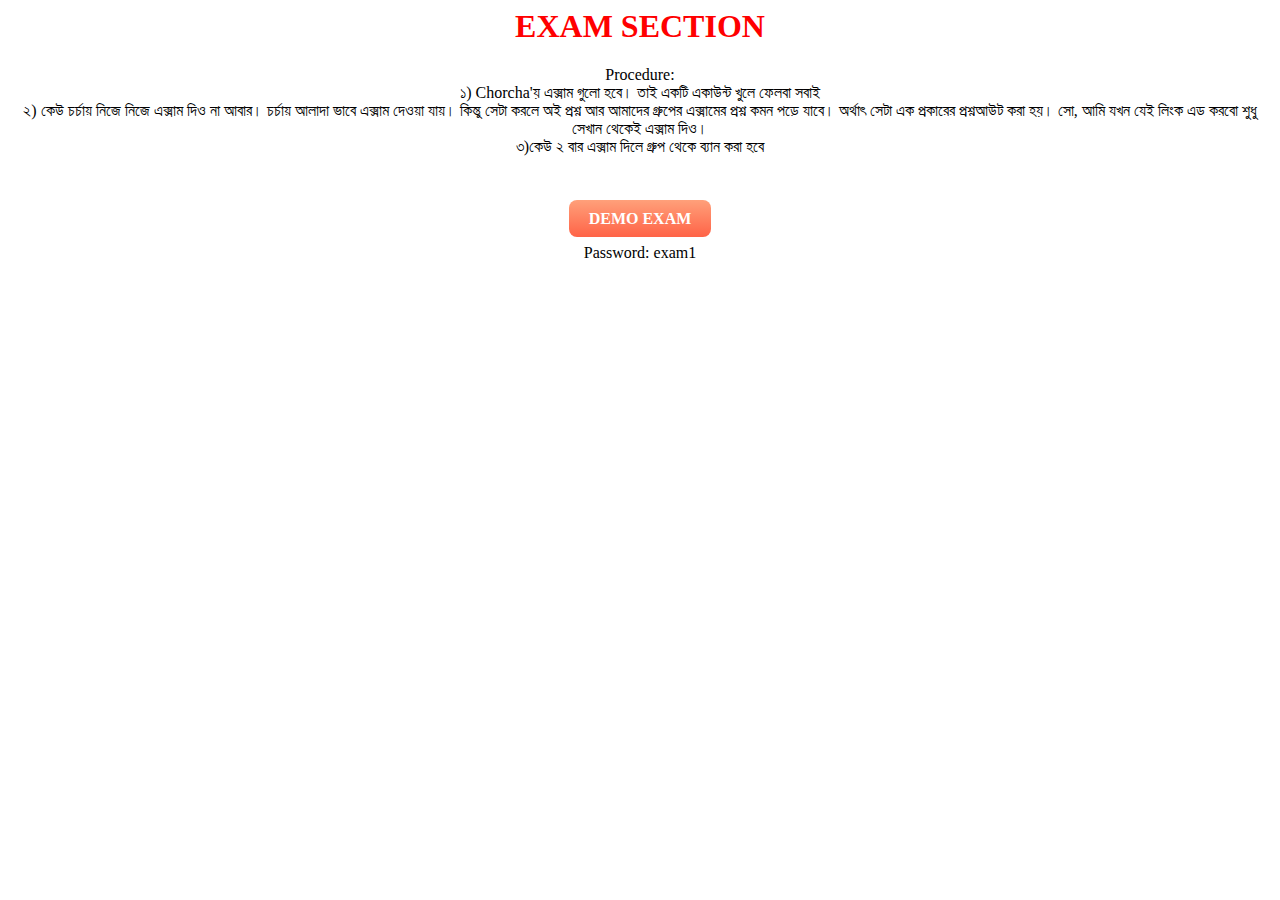
==== exam.html @ 90b20f6c "Add files via upload" ====
<html>
 
 <head>
 
 <title>EXAM</title>
 
 </head>
 
 
 <style>
 h1{
 color:red;
 
 }
 a {
 text-decoration:none;
 background-image:linear-gradient(lightsalmon,tomato);
 color:white;
 padding:10px 20px;
 border-radius:8px;
 font-weight:700;
 }
 </style>
 
 
 
 
 
<body>


<center>
<h1>EXAM SECTION</h1>

<p>Procedure:<br>
১) Chorcha'য় এক্সাম গুলো হবে।  তাই একটি একাউন্ট খুলে ফেলবা সবাই<br>
 
২) কেউ চর্চায় নিজে নিজে এক্সাম দিও না আবার।  চর্চায় আলাদা ভাবে এক্সাম দেওয়া যায়।  কিন্তু 
সেটা করলে অই প্রশ্ন আর আমাদের গ্রুপের এক্সামের প্রশ্ন কমন পড়ে যাবে।  অর্থাৎ সেটা এক প্রকারের প্রশ্নআউট
করা হয়।  সো, আমি যখন যেই লিংক এড করবো শুধু সেখান থেকেই এক্সাম দিও। <br>

৩)কেউ ২ বার এক্সাম দিলে গ্রুপ থেকে ব্যান করা হবে<br>


<br><br><br>

<a href="https://chorcha.net/live/hxH9tYtDFkWTfGB" >DEMO EXAM</a>
<p>Password: exam1</p>
</center>

</body>





</html>
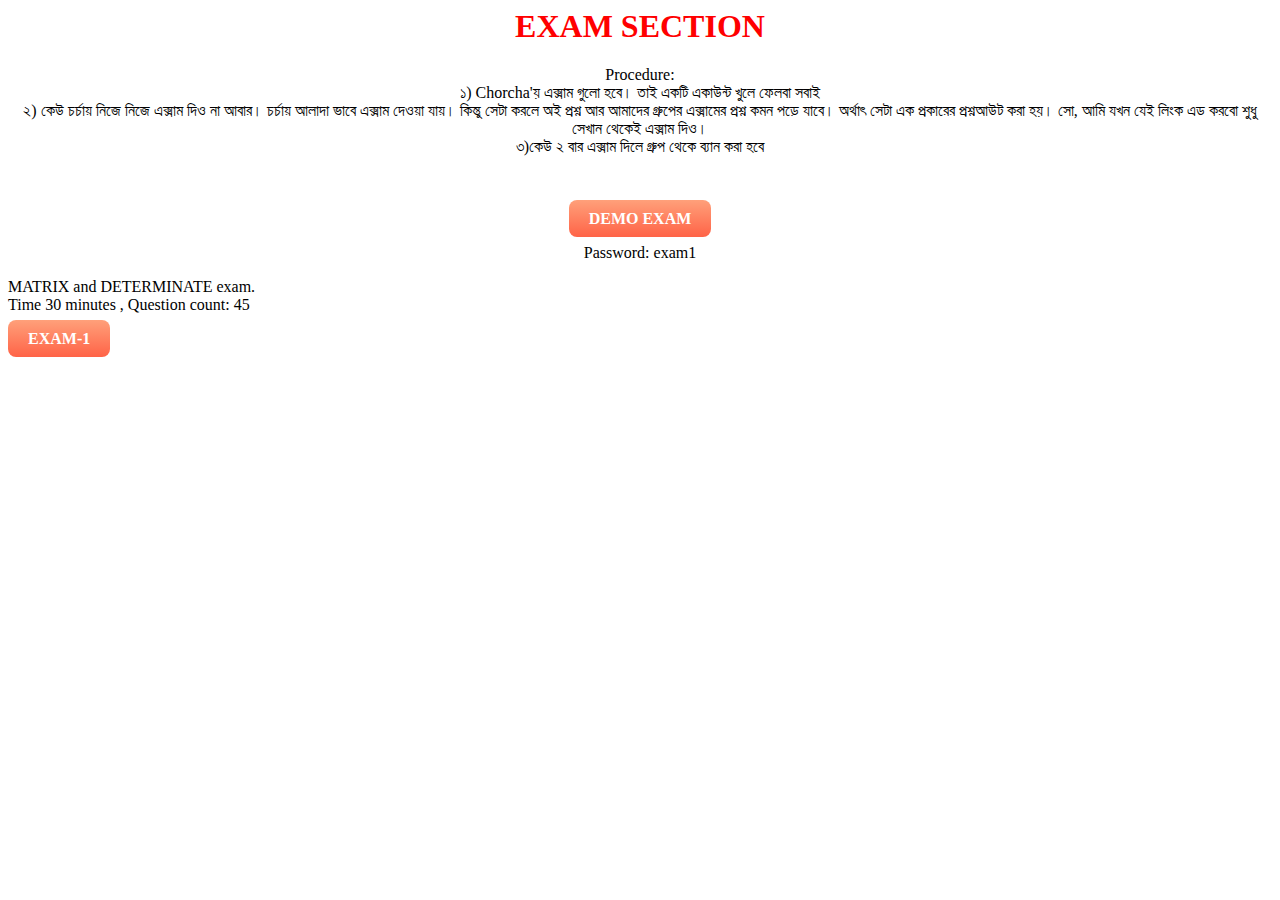
==== commit 3f17b791: "Update exam.html" ====
--- a/exam.html
+++ b/exam.html
@@ -44,14 +44,20 @@
 
 <br><br><br>
 
-<a href="https://chorcha.net/live/hxH9tYtDFkWTfGB" >DEMO EXAM</a>
+<a href="https://chorcha.net/live/hxH9tYtDFkWTfGB-" target="_blank" >DEMO EXAM</a>
 <p>Password: exam1</p>
 </center>
 
+ 
+ <p> MATRIX and DETERMINATE exam. <br> Time 30 minutes , Question count: 45 </p>
+ 
+<a href="https://chorcha.net/live/k4QyYZHvnwUkexvQ" target="_blank" >EXAM-1</a>
+ 
+ 
 </body>
 
 
 
 
 
-</html>+</html>
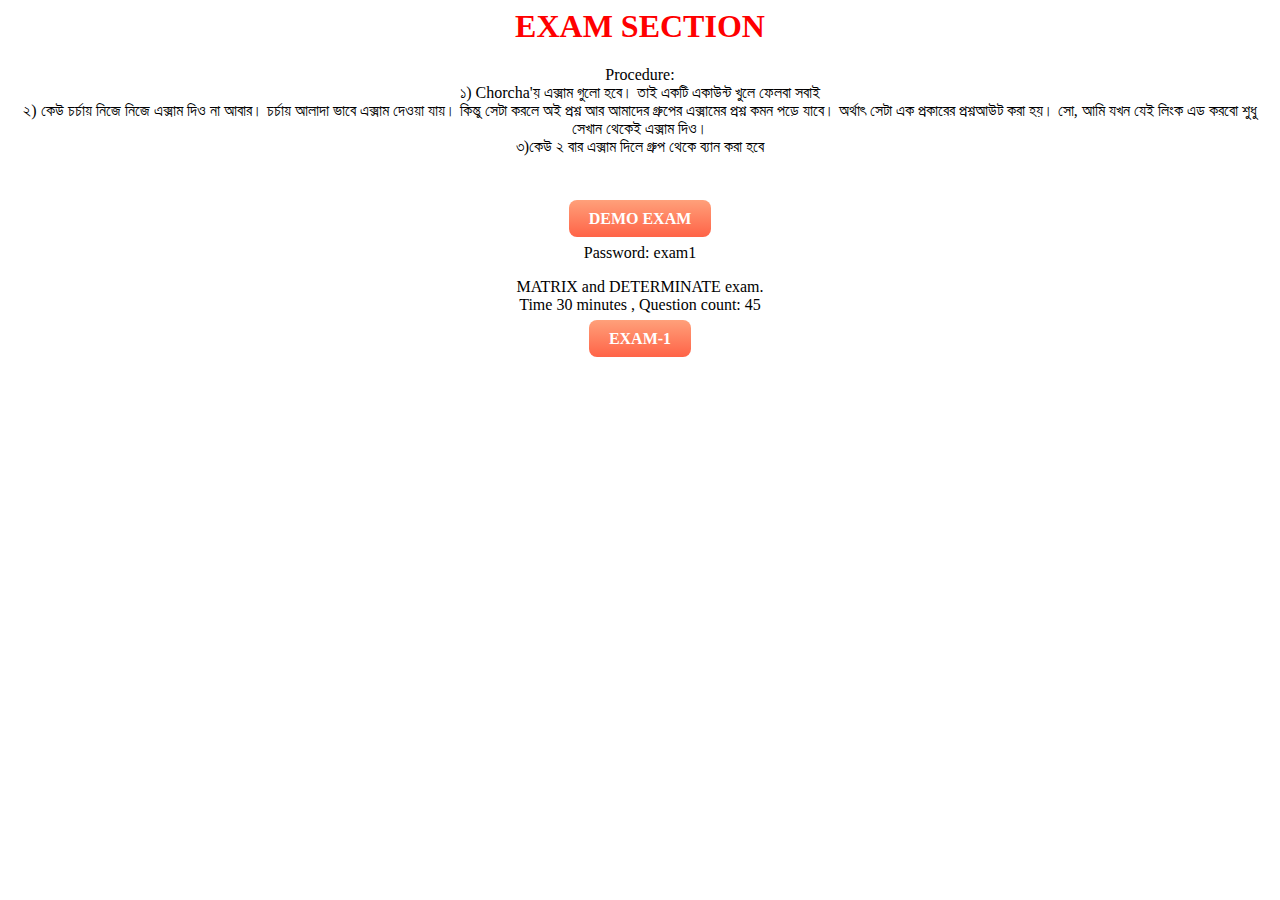
==== commit 256a8a28: "Update exam.html" ====
--- a/exam.html
+++ b/exam.html
@@ -48,12 +48,12 @@
 <p>Password: exam1</p>
 </center>
 
- 
+ <center>
  <p> MATRIX and DETERMINATE exam. <br> Time 30 minutes , Question count: 45 </p>
  
 <a href="https://chorcha.net/live/k4QyYZHvnwUkexvQ" target="_blank" >EXAM-1</a>
  
- 
+ </center>
 </body>
 
 
